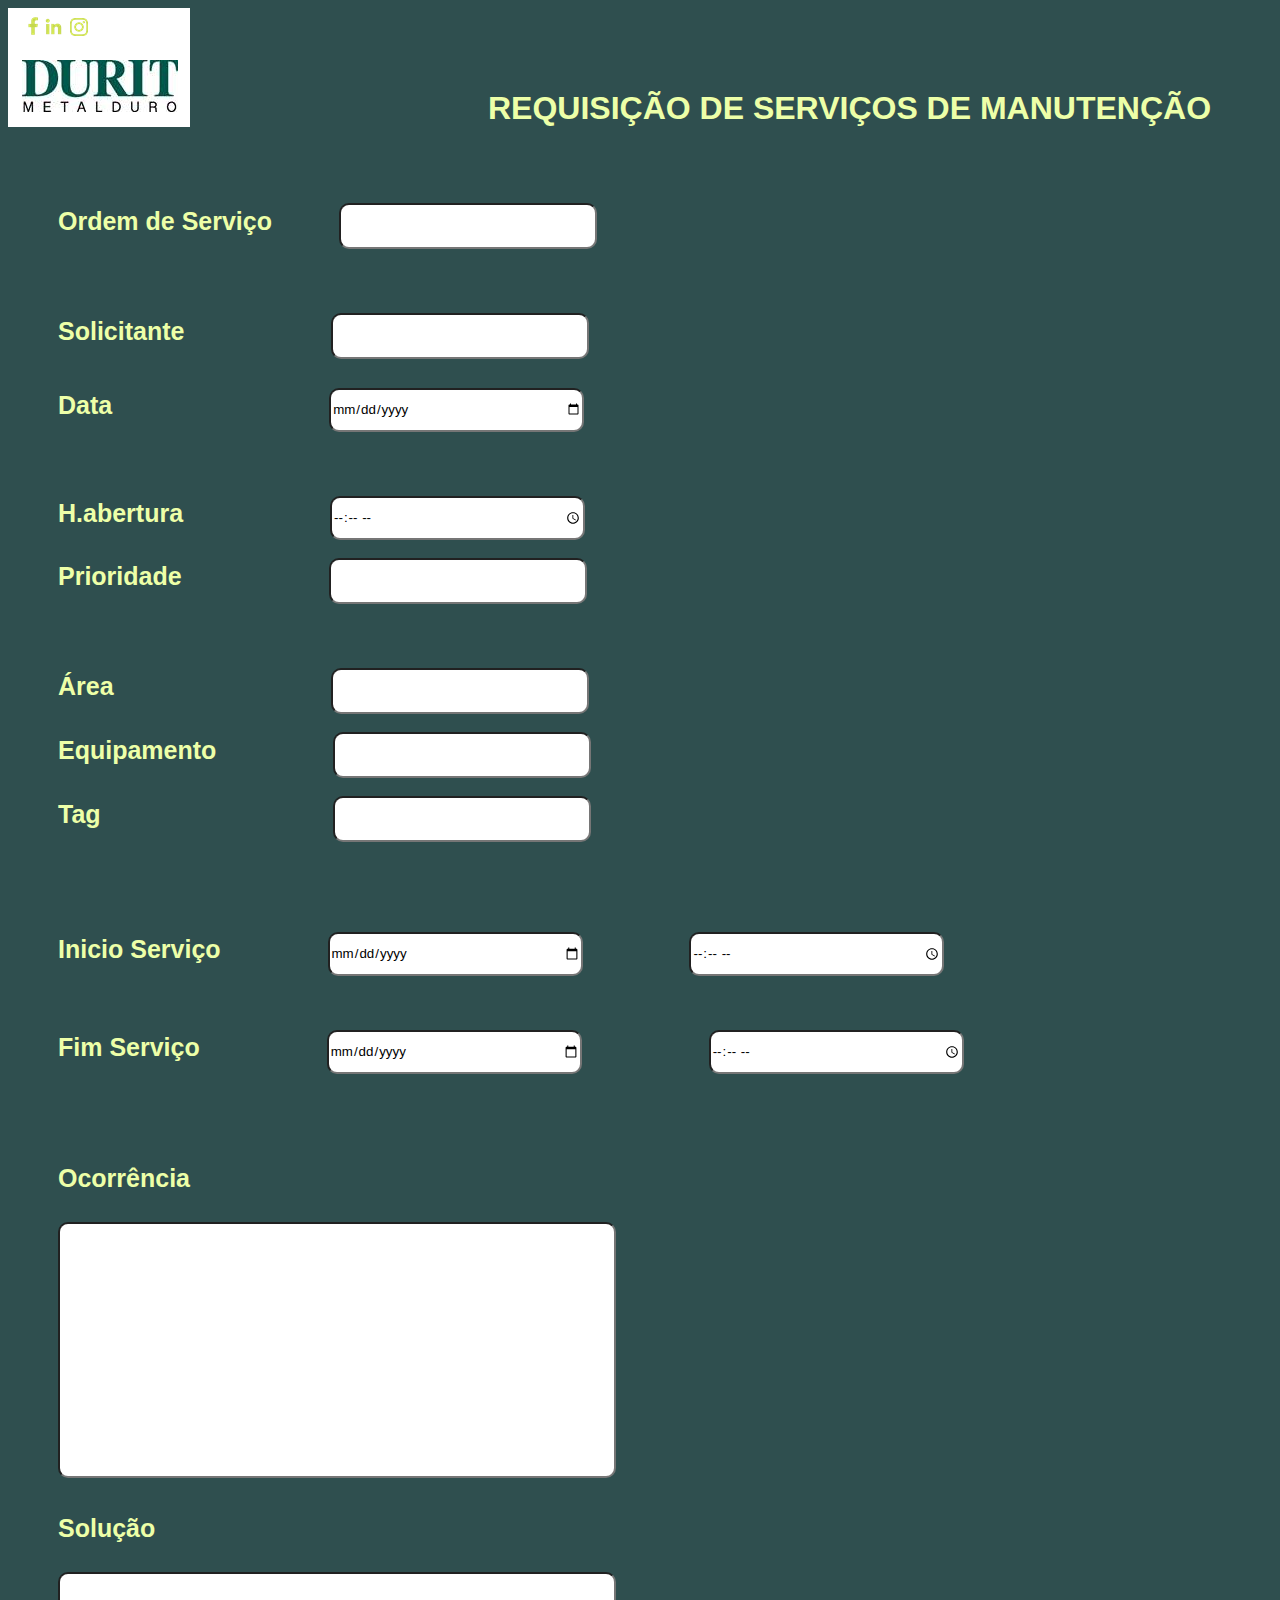
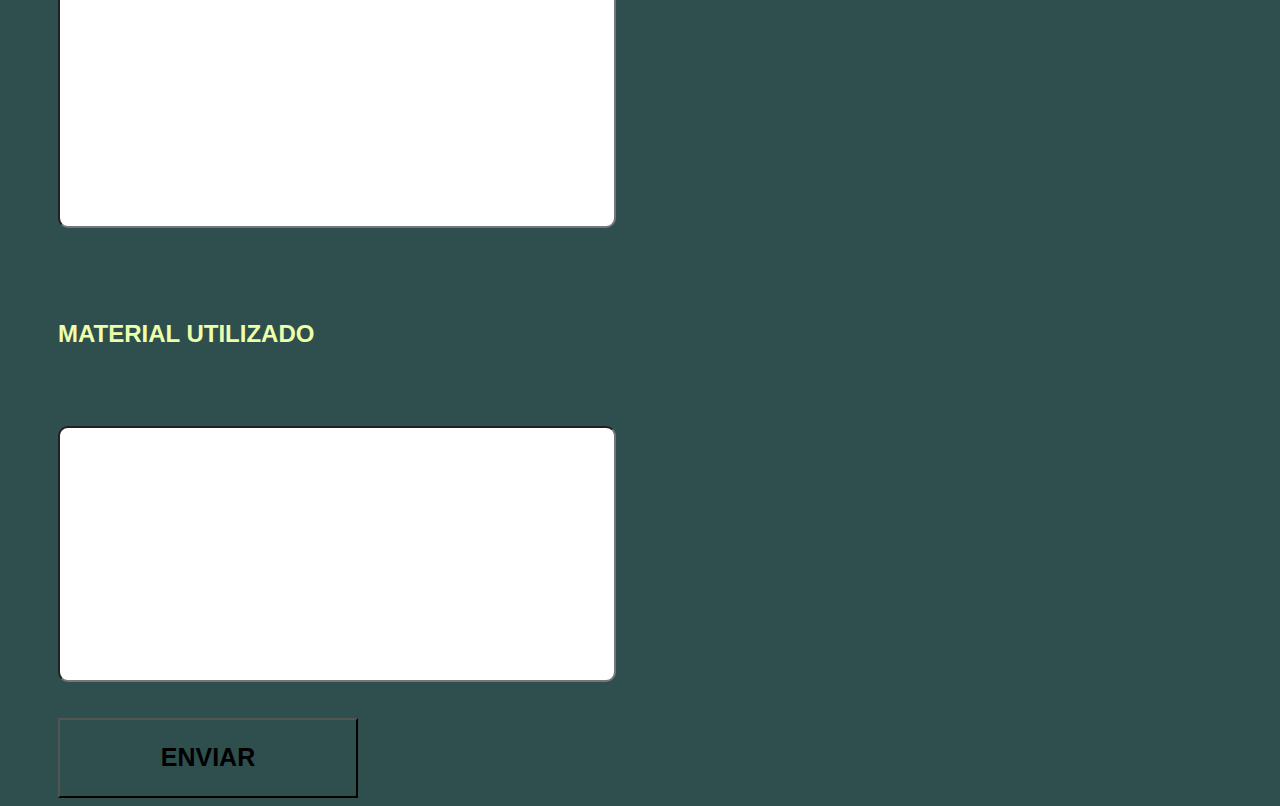
==== corretiva.html @ 98fd1d7c "gmt" ====
<!DOCTYPE html>
<html lang="pt-br">

<head>
    <meta charset="UTF-8">
    <meta name="viewport" content="width=device-width, initial-scale=1.0">
    <link rel="stylesheet" href="./gmt.css">
    <title>Formulário de Corretiva</title>
</head>

<body>
    <img class="logodur" src="assets/logo.png" alt="Logo-Durit">
    <div id="cabeçario">
        <br>
        <h1 class="req">REQUISIÇÃO DE SERVIÇOS DE MANUTENÇÃO</h1>
    </div>
    <br>
    <br>
    <br>
    <div class="caixa"></div>
    <form class="form" action="" method="get">
        <label>
            <b class="odss">Ordem de Serviço</b>
            <input class="ods" type="number" name="number">

        </label>
        <br>
        <br>
        <br>
        <br>

        <label>
            <b class="soll">Solicitante</b>
            <input class="sol" type="text" name="nome" autocomplete="additional-name">
        </label>
        <label>
            <br>
            <br>

           <b class="datee">Data</b>
            <input class="date" type="date" name="data">
        </label>
        <br>
        <br>
        <br>
        <br>

        <label>
            <b class="abertt">H.abertura</b>
            <input class="abert" type="time" name="hora de abertura">
        </label>
        <br>
        <br>
        <label>
            <b class="prioo">Prioridade</b>
            <input class="prio" type="text" name="prioridade" autocomplete="additional-name">
        </label>
        <br>
        <br>
        <br>
        <br>

        <label>
            <b class="areaa">Área</b>
            <input class="area" type="text" name="área" autocomplete="additional-name">
        </label>
        <br>
        <br>
        <label>
            <b class="equii">Equipamento</b>
            <input class="equi" type="text" name="equipamento" autocomplete="additional-name">
        </label>
        <br>
        <br>
        <label>
            <b class="tagg">Tag</b>
            <input class="tag" type="text" name="tag" autocomplete="additional-name">
        </label>
        <br>
        <br>
        <br>
        <br>
        <br>
        <br>
        <label>
            <b class="iniservv">Inicio Serviço</b>
            <input class="iniserv" type="date" name="data">
            <input class="iniserv" type="time" name="inicio">
        </label>
        <br>
        <br>
        <br>
        <br>
        <label>
            <b class="fimservv">Fim Serviço</b>
            <input class="fimserv" type="date" name="data">
            <input class="fimserv" type="time" name="inicio">
        </label>
        <br>
        <br>
        <br>
        <br>
        <br>
        <br>
        <label>
            <b>Ocorrência</b>
            <br>
            <br>
            <input class="oco" type="text" name="ocorrência" autocomplete="additional-name">
        </label>
        <br>
        <br>
        <br>
        <label>
            <b>Solução</b>
            <br>
            <br>
            <input class="pro" type="text" name="ação" autocomplete="additional-name">
        </label>
        <br>
        <br>
        <br>
        <br>
        <br>
        <h2 class="material">MATERIAL UTILIZADO</h2>
        <label>
            <br>
            <br>
           
            <input class="desc" type="text" name="descrição" autocomplete="additional-name">
        </label>
        <br>
        <br>
        <br>
        <button class="enviar"><B>ENVIAR</B></button>



    </form>



</body>

</html>
---- gmt.css ----
*{
    background-color: darkslategrey;
    font-family: 'Anton', sans-serif;
font-family: 'Montserrat', sans-serif;
font-family: 'Oswald', sans-serif;
font-family: 'Poppins', sans-serif;
font-family: 'Roboto', sans-serif;
}
input{
    border-radius: 10px;
    width: 250px;
    height: 40px;
    background-color: #ffffff;
}
#cabeçario{
    width: 750px;
    margin-left: 480px;
    margin-top: -80px;
}

.menu{
    width: 210px;
    margin-left: 20px;
}
.meny{
    margin-left: 750px;
    margin-top: 100px;
}
.sgestao{
    font-family: anton;
    font-size: 40px;
    margin-left:720px;
    margin-top: 50px;
    margin-bottom: 50px;
    color: #edffa8;
}
.form{

    margin-left: 50px;

}
.sol{
    margin-top: 10px;
}
.abert{
    margin-top: 10px;
}
.area{
    margin-top: 10px;
}
label{
    color: #edffa8;
    font-size: 25px;
}
.oco, .pro, .desc{
    width: 550px;
    height: 250px;
}
.ods, .sol, .abert{
    margin-left: 60px;
}
.sol{
    margin-left: 140px;
}
.date{
    margin-left: 210px;
}
.abert{
    margin-left: 140px;
}
.prio{
    margin-left: 140px;
}
.area{
    margin-left: 210px;
}
.equi{
    margin-left: 110px;
}
.tag{
    margin-left: 225px;
}
.iniserv{
    margin-left: 100px;
}
.fimserv{
    margin-left: 120px;
}
.material{
    color: #edffa8;
}
.enviar{
    width: 300px;
    height: 80px;
    font-size: 25px;
    background-color: darkslategrey;
    
}
.req{
    color: #edffa8;
}



@media screen and (max-width:700px) {

    .menu{
        width: 170px;
       
    }
    .sgestao{
        font-family: anton;
        font-size: 30px;
             
        color: #edffa8;
        width: 300px;
    }
    .meny{
        margin-left: 10px;
        margin-top: 40px;
    }
    .logodur{
        width: 160px;
        margin-left: 120px;

    }
    .req{
        margin-top: 100px;
        margin-left: -450px;
        font-size: 15px;
    }
    .ods,{
        margin-left: 0px;
    }
    .odss, .soll, .abertt, .prioo, .equii, .tagg, .iniservv, .fimservv, .datee, .areaa{
        font-size: 18px;
    }
    input{
        border-radius: 10px;
        width: 180px;
        height: 40px;
        background-color: #ffffff;
    }
    .form{

        margin-left: 5px;
    
    }
    .ods, .sol, .abert, .prio, .area, .equi, .tag, .iniserv, .fimserv, .date{
        margin-left: 0px;
    }
    .iniserv{
       width: 100px;
    }
    .fimserv{
        width: 100px;
    }
    .oco, .pro, .desc{
        width: 350px;
        height: 250px;
    }
    .enviar{
        width: 300px;
        height: 80px;
        font-size: 25px;
        background-color: darkslategrey;
        margin-left: 50px;
        
    
}
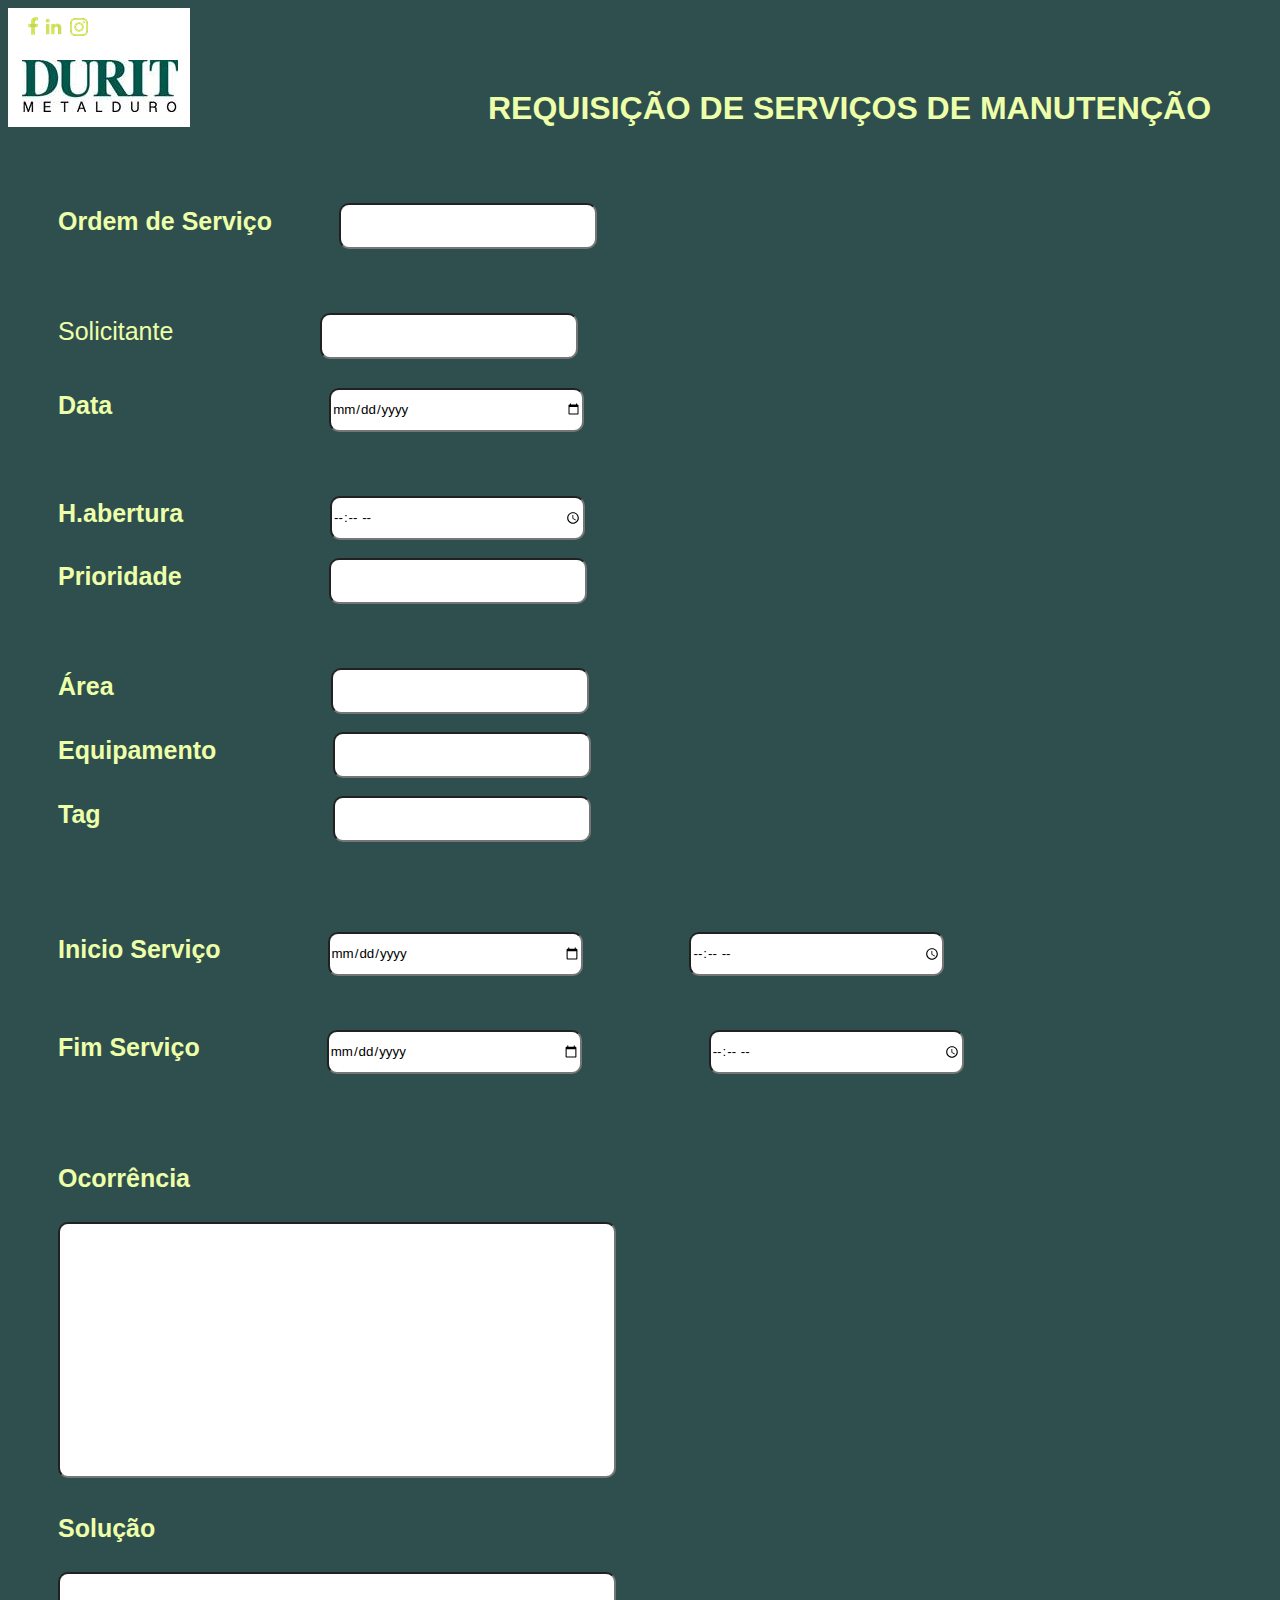
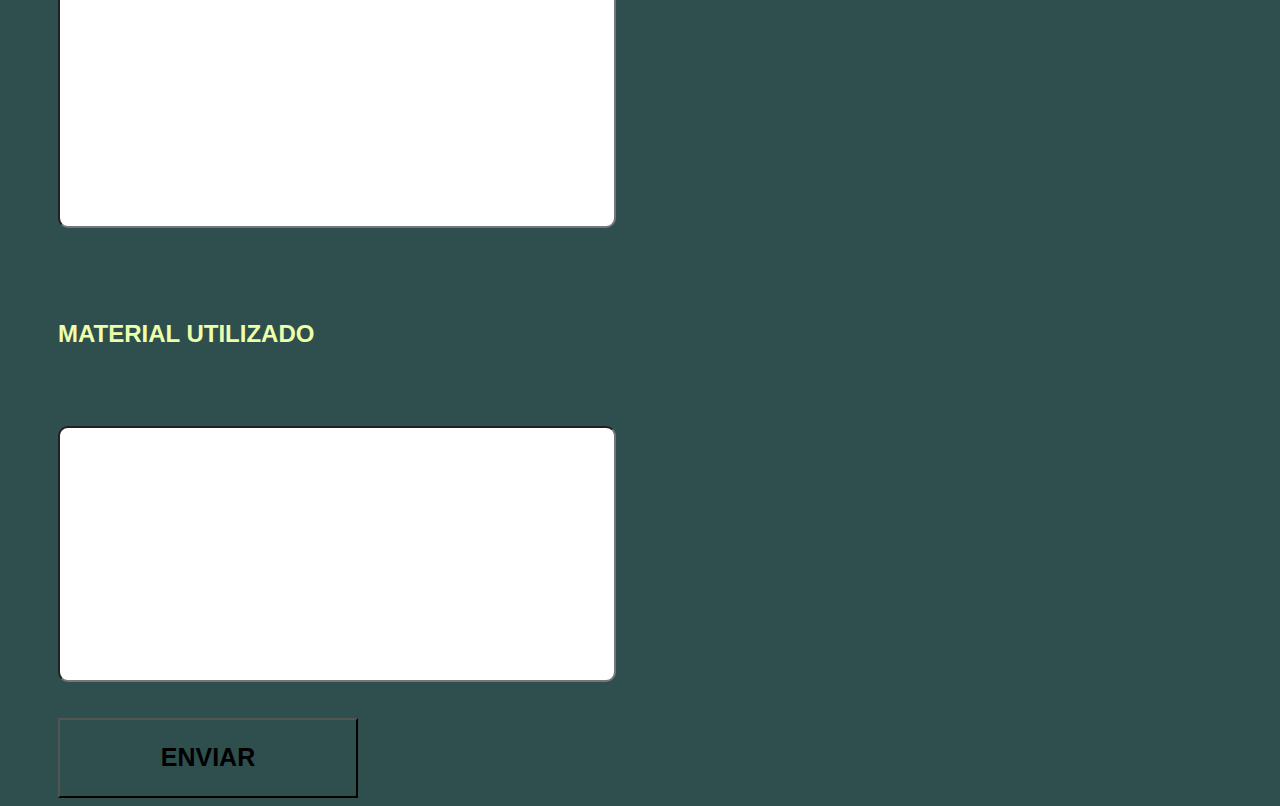
==== commit eb50d082: "gmt" ====
--- a/corretiva.html
+++ b/corretiva.html
@@ -30,7 +30,7 @@
         <br>
 
         <label>
-            <b class="soll">Solicitante</b>
+            Solicitante
             <input class="sol" type="text" name="nome" autocomplete="additional-name">
         </label>
         <label>
--- a/gmt.css
+++ b/gmt.css
@@ -102,32 +102,35 @@
 
 
 
-@media screen and (max-width:700px) {
+@media screen and (max-width:640px) {
 
     .menu{
-        width: 170px;
+        width: 140px;
+        margin-left: 5px;
+        
        
     }
     .sgestao{
         font-family: anton;
-        font-size: 30px;
-             
+        font-size: 23px;
+        margin-left: 48px;     
         color: #edffa8;
-        width: 300px;
+        width: 240px;
+        text-align: center;
     }
     .meny{
-        margin-left: 10px;
-        margin-top: 40px;
+        margin-left: 30px;
+        margin-top: 45px;
     }
     .logodur{
-        width: 160px;
+        width: 130px;
         margin-left: 120px;
 
     }
     .req{
         margin-top: 100px;
-        margin-left: -450px;
-        font-size: 15px;
+        margin-left: -470px;
+        font-size: 13px;
     }
     .ods,{
         margin-left: 0px;
@@ -137,7 +140,7 @@
     }
     input{
         border-radius: 10px;
-        width: 180px;
+        width: 170px;
         height: 40px;
         background-color: #ffffff;
     }
@@ -147,7 +150,7 @@
     
     }
     .ods, .sol, .abert, .prio, .area, .equi, .tag, .iniserv, .fimserv, .date{
-        margin-left: 0px;
+        margin-left: -5px;
     }
     .iniserv{
        width: 100px;
@@ -156,17 +159,18 @@
         width: 100px;
     }
     .oco, .pro, .desc{
-        width: 350px;
-        height: 250px;
+        width: 300px;
+        height: 200px;
     }
     .enviar{
-        width: 300px;
+        width: 200px;
         height: 80px;
         font-size: 25px;
         background-color: darkslategrey;
-        margin-left: 50px;
+        margin-left: 70px;
         
     
+}
 }
 
 
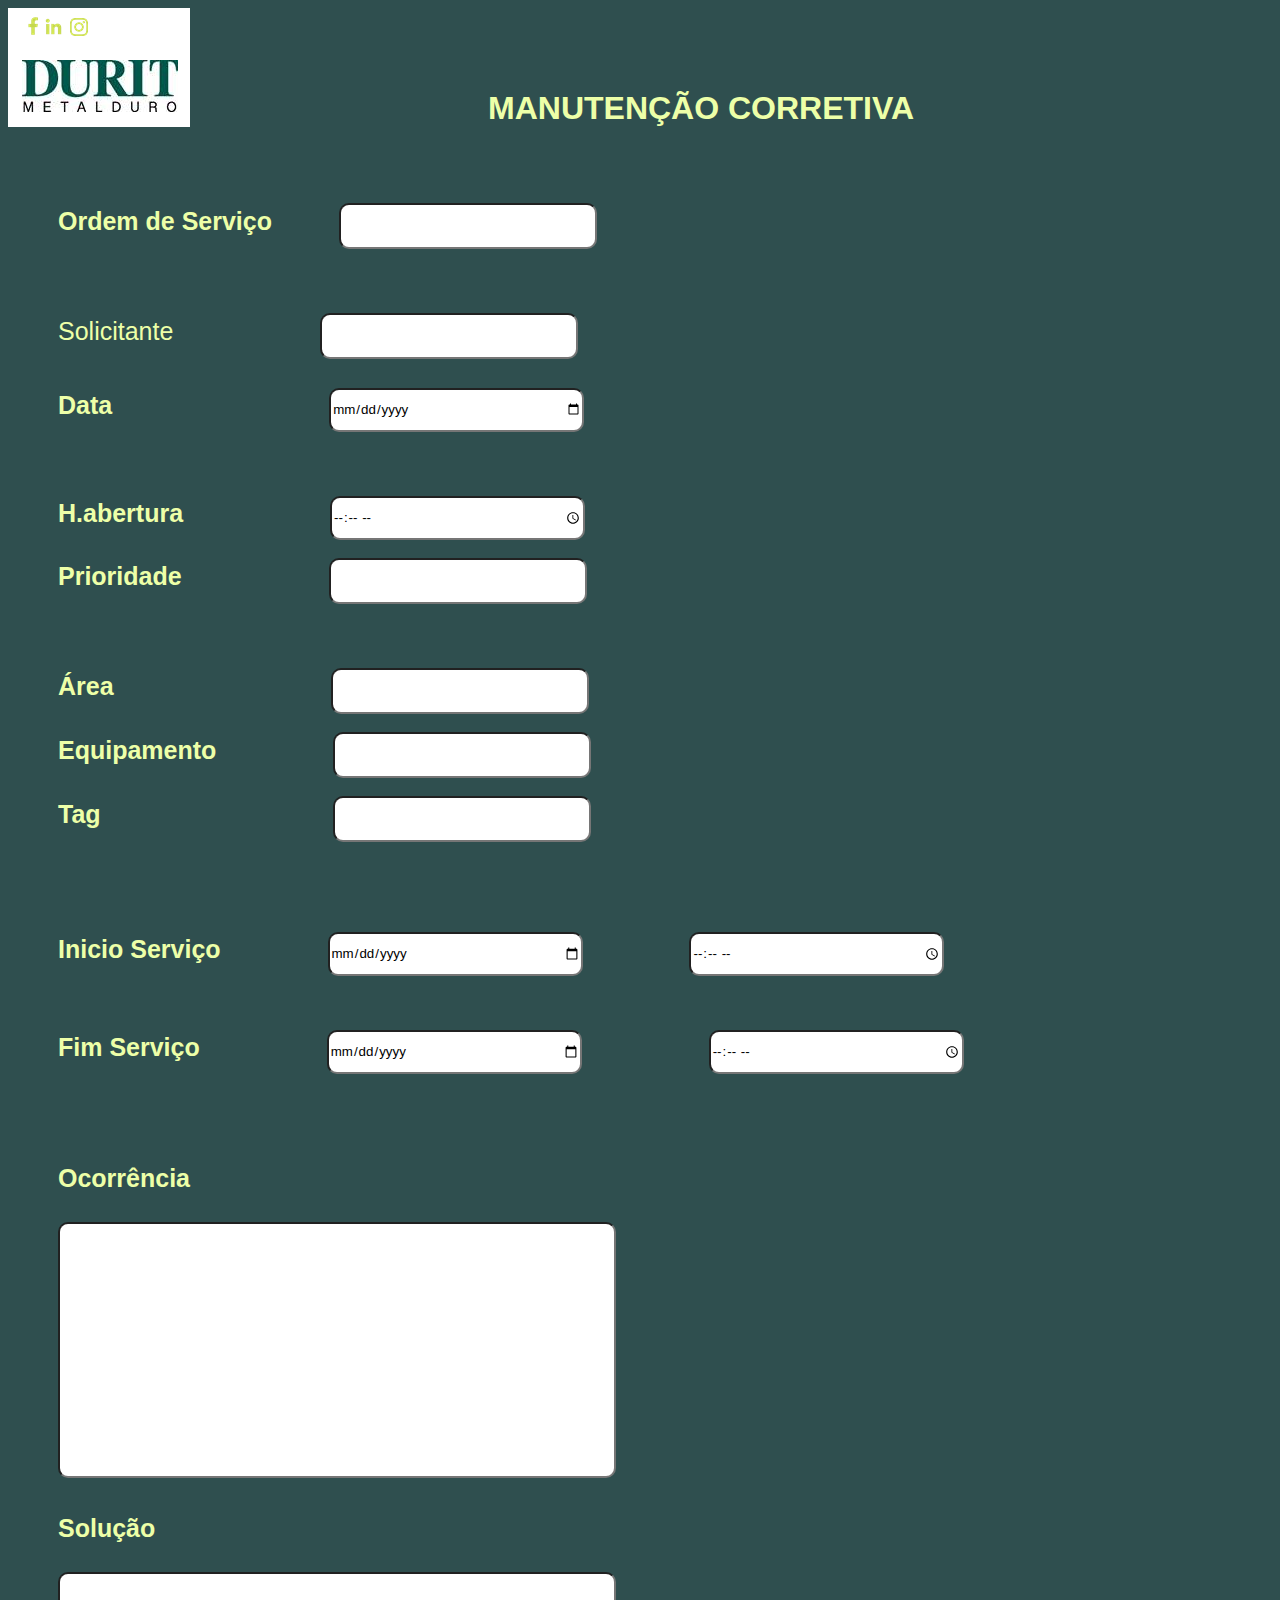
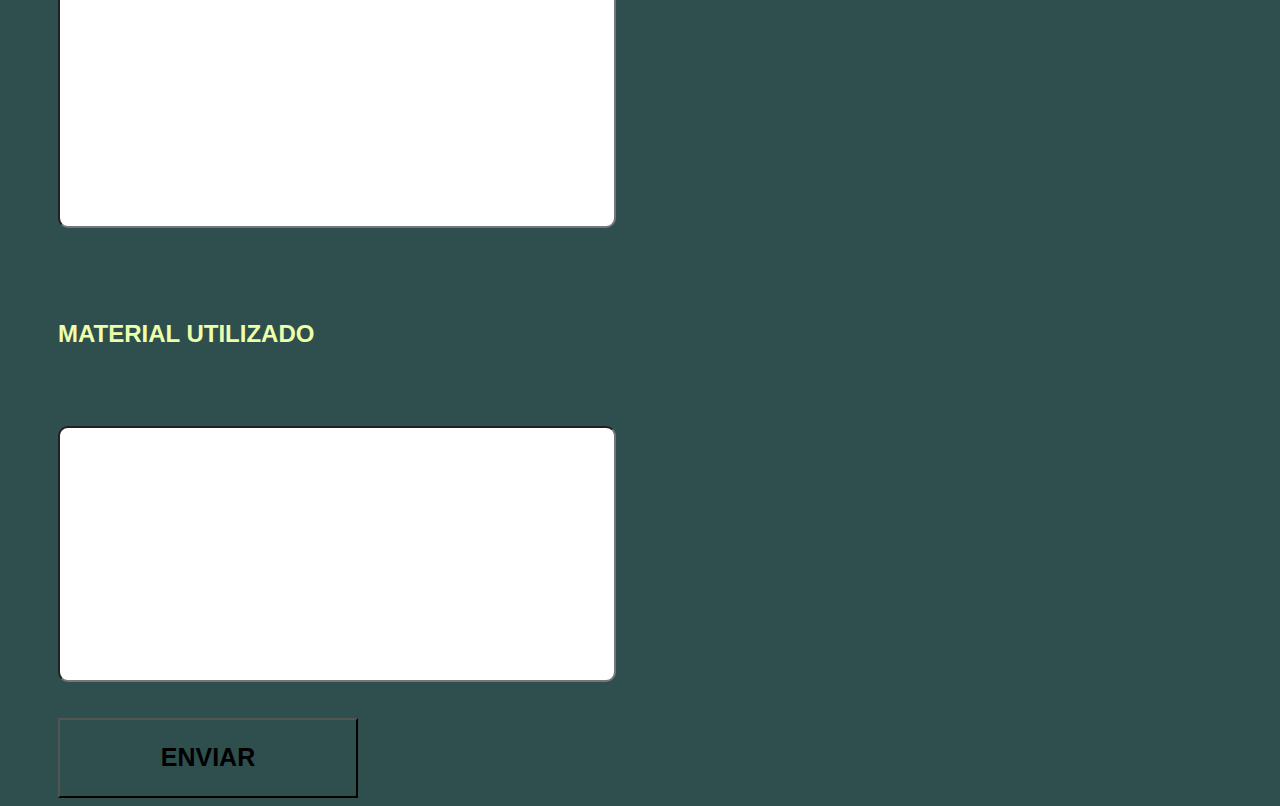
==== commit a6dd1a41: "gmt" ====
--- a/corretiva.html
+++ b/corretiva.html
@@ -12,7 +12,7 @@
     <img class="logodur" src="assets/logo.png" alt="Logo-Durit">
     <div id="cabeçario">
         <br>
-        <h1 class="req">REQUISIÇÃO DE SERVIÇOS DE MANUTENÇÃO</h1>
+        <h1 class="req">MANUTENÇÃO CORRETIVA</h1>
     </div>
     <br>
     <br>
--- a/gmt.css
+++ b/gmt.css
@@ -124,13 +124,16 @@
     }
     .logodur{
         width: 130px;
-        margin-left: 120px;
+        margin-left: 115px;
+        display: block;
 
     }
     .req{
         margin-top: 100px;
-        margin-left: -470px;
-        font-size: 13px;
+       margin-left: -430px;
+        font-size: 17px;
+        width: 250px;
+
     }
     .ods,{
         margin-left: 0px;
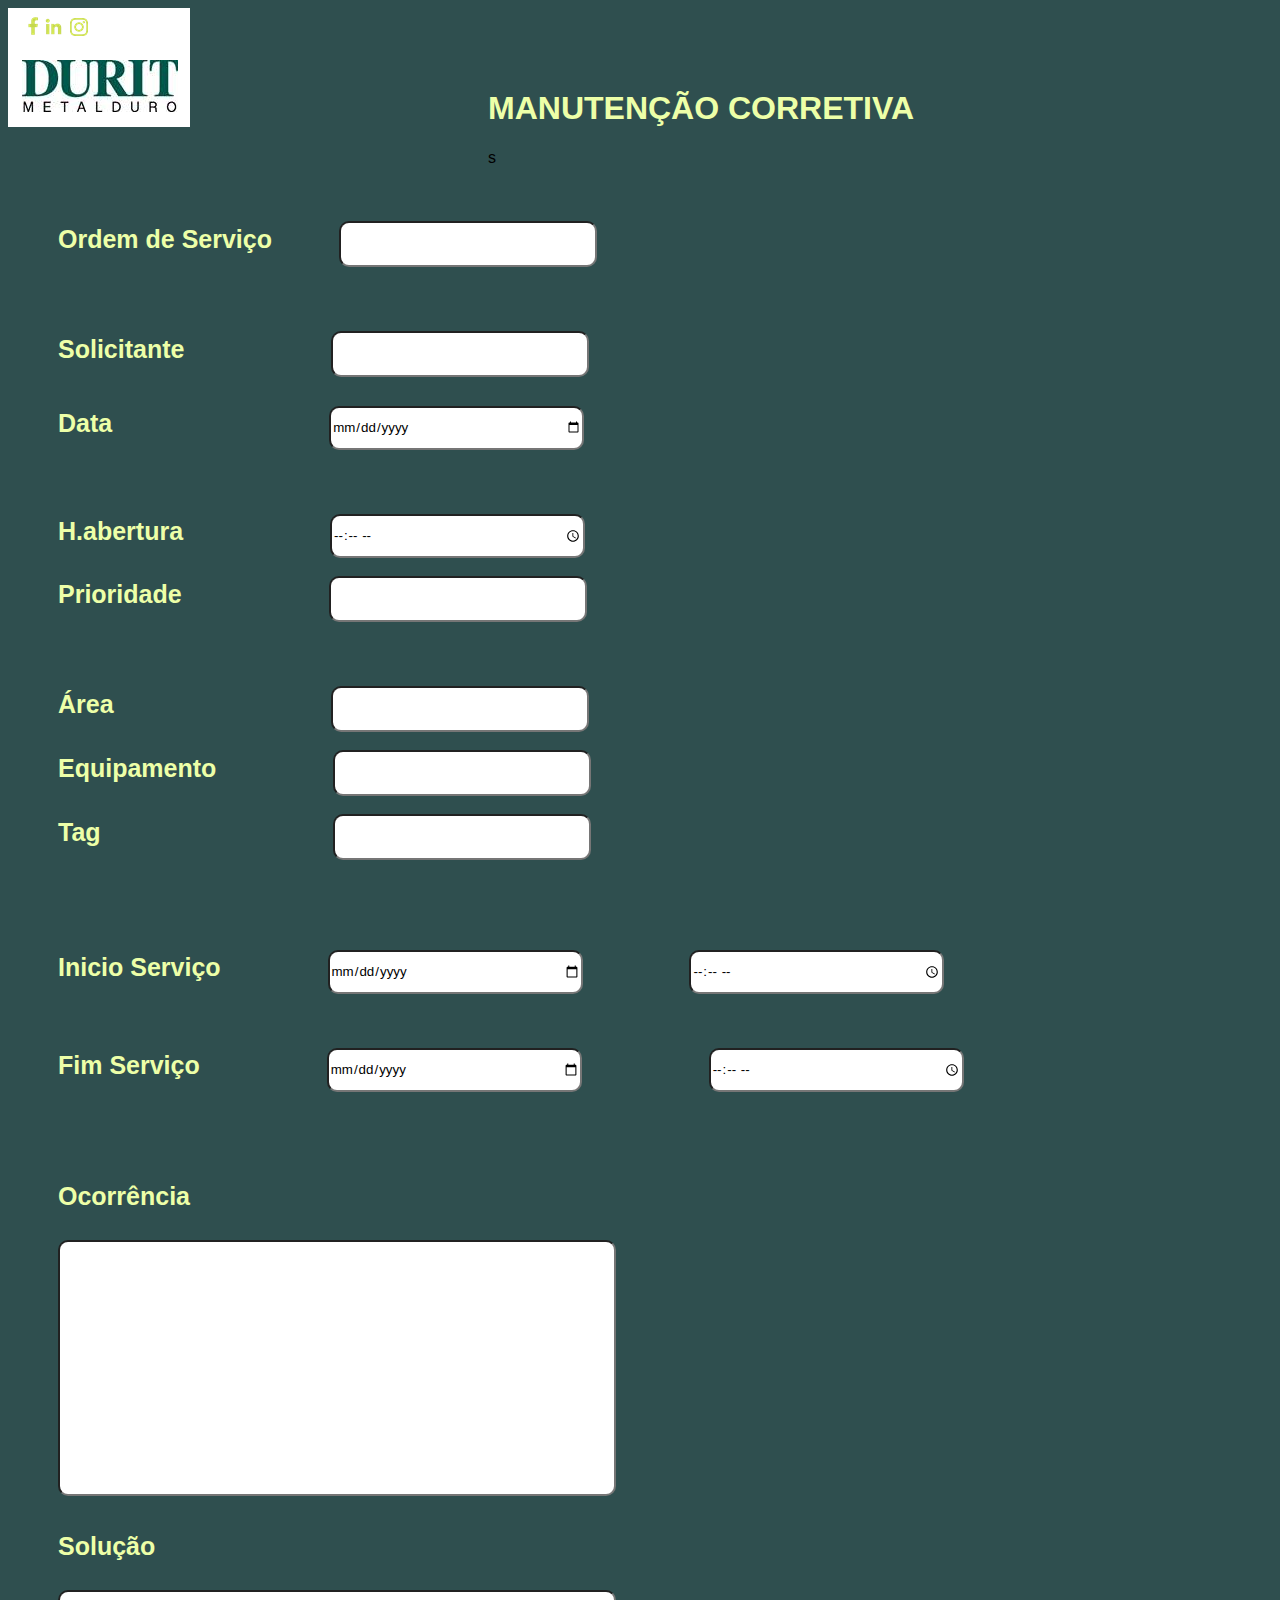
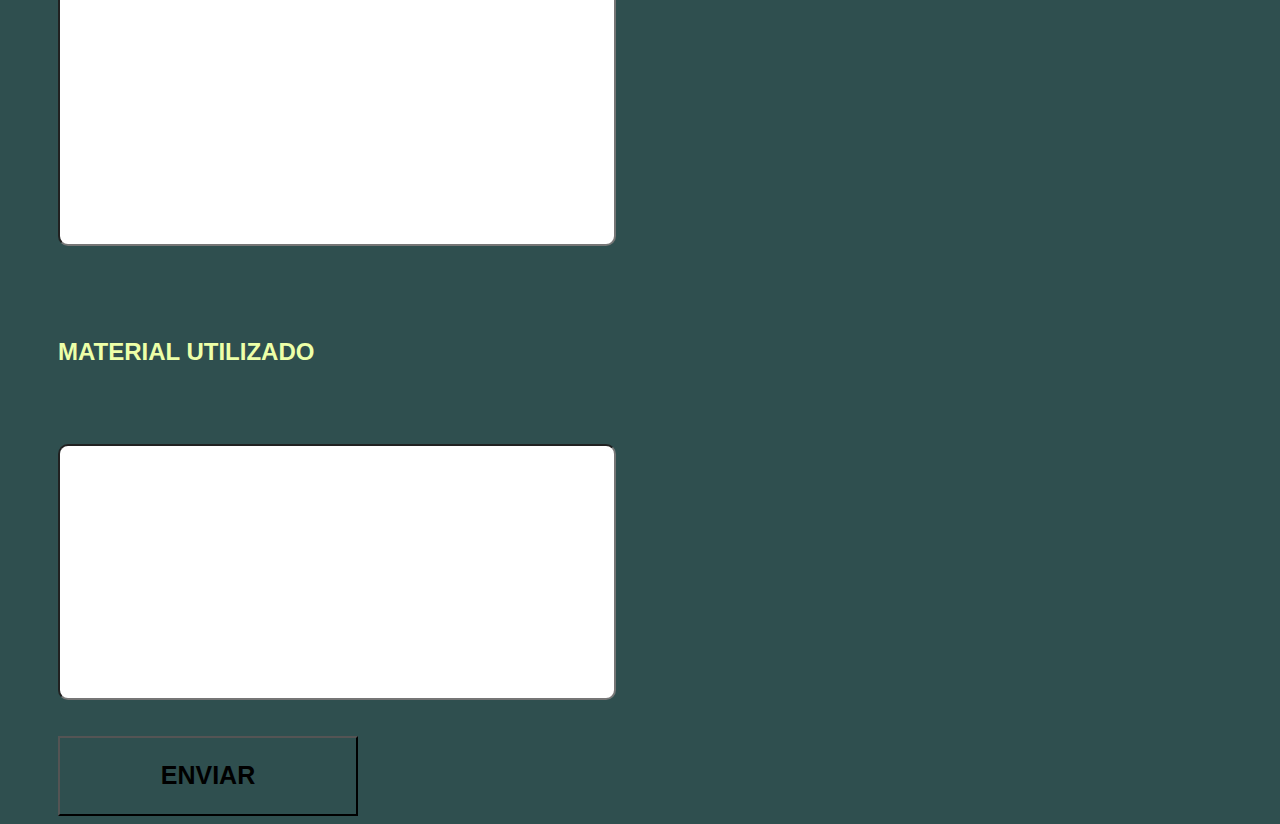
==== commit 350a51ca: "gmt" ====
--- a/corretiva.html
+++ b/corretiva.html
@@ -12,7 +12,7 @@
     <img class="logodur" src="assets/logo.png" alt="Logo-Durit">
     <div id="cabeçario">
         <br>
-        <h1 class="req">MANUTENÇÃO CORRETIVA</h1>
+        <h1 class="req">MANUTENÇÃO CORRETIVA</h1>s
     </div>
     <br>
     <br>
@@ -30,7 +30,7 @@
         <br>
 
         <label>
-            Solicitante
+            <b class="soll">Solicitante</b>
             <input class="sol" type="text" name="nome" autocomplete="additional-name">
         </label>
         <label>
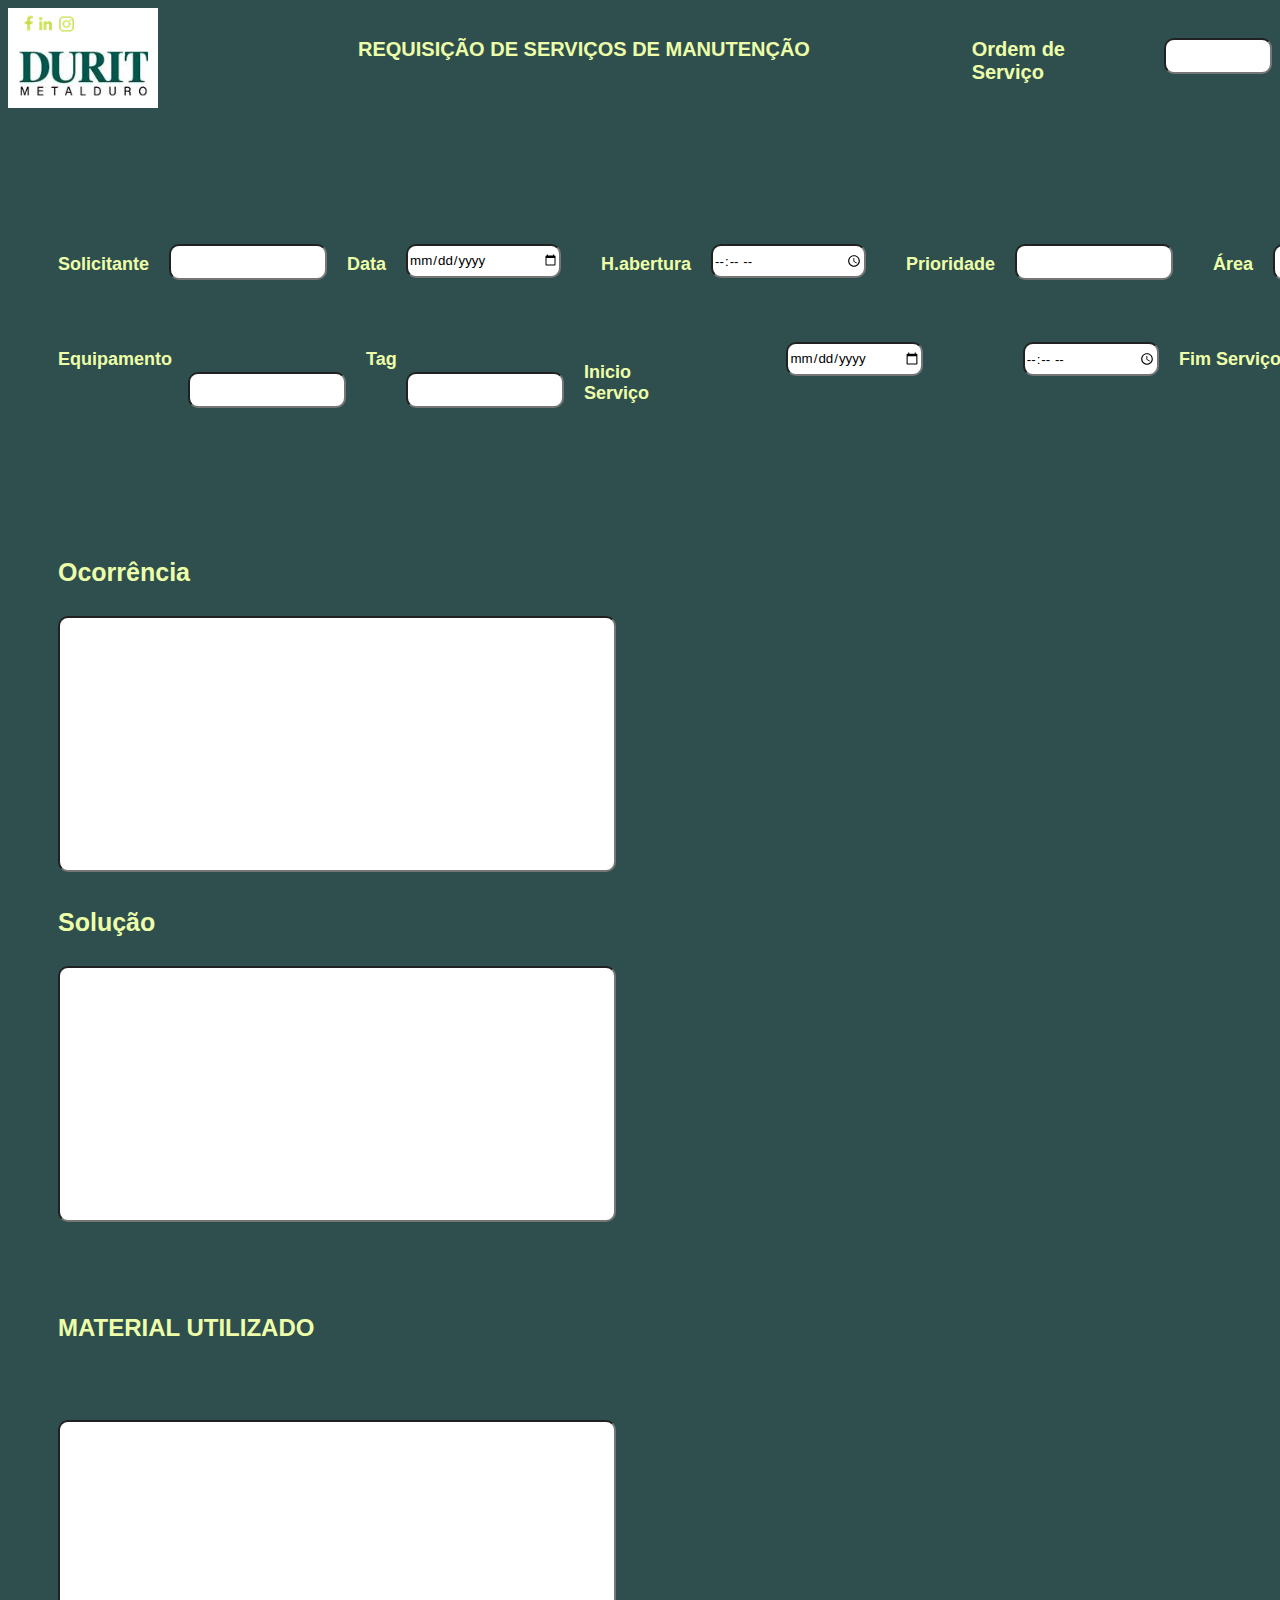
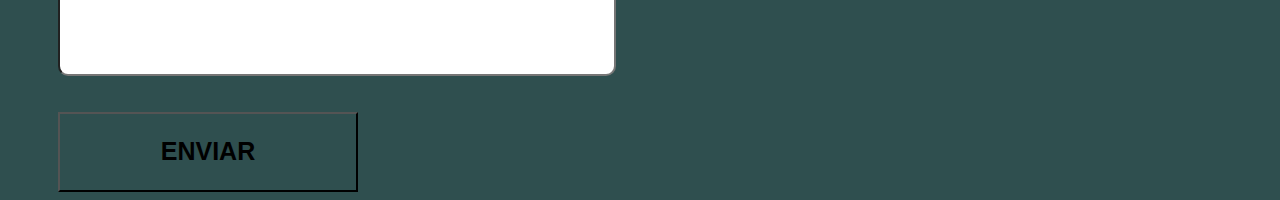
==== commit 9778c826: "GMT" ====
--- a/corretiva.html
+++ b/corretiva.html
@@ -9,31 +9,32 @@
 </head>
 
 <body>
-    <img class="logodur" src="assets/logo.png" alt="Logo-Durit">
+    
     <div id="cabeçario">
+        <img class="logodur" src="assets/logo.png" alt="Logo-Durit">
         <br>
-        <h1 class="req">MANUTENÇÃO CORRETIVA</h1>s
+        <h1 class="req">REQUISIÇÃO DE SERVIÇOS DE MANUTENÇÃO</h1>
+        <label class="label">
+            <b class="odss">Ordem de Serviço</b>
+            <input class="ods" type="number" name="number">
+
+        </label>
     </div>
     <br>
     <br>
     <br>
-    <div class="caixa"></div>
+   
     <form class="form" action="" method="get">
-        <label>
-            <b class="odss">Ordem de Serviço</b>
-            <input class="ods" type="number" name="number">
-
-        </label>
         <br>
         <br>
         <br>
         <br>
-
-        <label>
+        <div class="caixa1">
+        <label class="label-sol">
             <b class="soll">Solicitante</b>
             <input class="sol" type="text" name="nome" autocomplete="additional-name">
         </label>
-        <label>
+        <label class="label-dat">
             <br>
             <br>
 
@@ -45,13 +46,13 @@
         <br>
         <br>
 
-        <label>
+        <label class="label-abert">
             <b class="abertt">H.abertura</b>
             <input class="abert" type="time" name="hora de abertura">
         </label>
         <br>
         <br>
-        <label>
+        <label class="label-pri">
             <b class="prioo">Prioridade</b>
             <input class="prio" type="text" name="prioridade" autocomplete="additional-name">
         </label>
@@ -60,12 +61,15 @@
         <br>
         <br>
 
-        <label>
+        <label class="label-area">
             <b class="areaa">Área</b>
             <input class="area" type="text" name="área" autocomplete="additional-name">
         </label>
+
+    </div>
         <br>
         <br>
+        <div class="caixa2">
         <label>
             <b class="equii">Equipamento</b>
             <input class="equi" type="text" name="equipamento" autocomplete="additional-name">
@@ -82,7 +86,7 @@
         <br>
         <br>
         <br>
-        <label>
+        <label class="label-inicio">
             <b class="iniservv">Inicio Serviço</b>
             <input class="iniserv" type="date" name="data">
             <input class="iniserv" type="time" name="inicio">
@@ -96,6 +100,7 @@
             <input class="fimserv" type="date" name="data">
             <input class="fimserv" type="time" name="inicio">
         </label>
+    </div>
         <br>
         <br>
         <br>
--- a/gmt.css
+++ b/gmt.css
@@ -8,28 +8,55 @@
 }
 input{
     border-radius: 10px;
-    width: 250px;
-    height: 40px;
+    width: 150px;
+    height: 30px;
     background-color: #ffffff;
 }
 #cabeçario{
-    width: 750px;
-    margin-left: 480px;
-    margin-top: -80px;
-}
+    display: flex;
+}
+.logodur {
+    width: 150px;
+    height: 100px;
+}
+.req{
+    color: #edffa8;
+    font-size: 20px;
+    margin-left: 200px;
+    margin-top: 30px;
+    width: 800px;
+   
+}
+.odss {
+    color: #edffa8;
+    font-size: 20px;
+    margin-left: -90px;
+   
+}
+.ods {
+    width: 100px;
+
+}
+.label {
+    display: flex;
+    gap: 50px;
+    margin-top: 30px;
+   
+}
+
 
 .menu{
     width: 210px;
     margin-left: 20px;
 }
 .meny{
-    margin-left: 750px;
+    margin-left: 350px;
     margin-top: 100px;
 }
 .sgestao{
     font-family: anton;
     font-size: 40px;
-    margin-left:720px;
+    margin-left:320px;
     margin-top: 50px;
     margin-bottom: 50px;
     color: #edffa8;
@@ -56,29 +83,37 @@
     width: 550px;
     height: 250px;
 }
-.ods, .sol, .abert{
-    margin-left: 60px;
-}
+
+.label-sol, .label-dat, .label-abert, .label-pri, .label-area {
+    display: flex;
+}
+
 .sol{
-    margin-left: 140px;
-}
+    margin-left: 20px;
+    margin-top: 10px;
+   
+}
+ 
 .date{
-    margin-left: 210px;
+    margin-left: 20px;
+    margin-top: 10px;
 }
 .abert{
-    margin-left: 140px;
+    margin-left: 20px;
 }
 .prio{
-    margin-left: 140px;
+    margin-left: 20px;
+    margin-top: 10px;
 }
 .area{
-    margin-left: 210px;
+    margin-left: 20px;
 }
 .equi{
-    margin-left: 110px;
+    margin-left: 130px;
+    
 }
 .tag{
-    margin-left: 225px;
+    margin-left: 40px;
 }
 .iniserv{
     margin-left: 100px;
@@ -96,9 +131,31 @@
     background-color: darkslategrey;
     
 }
-.req{
-    color: #edffa8;
-}
+.caixa1 {
+    display: flex;
+    gap: 20px;
+    
+}
+.soll, .datee, .abertt, .prioo, .areaa, .equii, .tagg, .iniservv, .fimservv  {
+    font-size: 18px;
+    margin-top: 20px;
+}
+.caixa2 {
+    display: flex;
+    gap: 10px;
+}
+.label-inicio {
+    display: flex;
+    
+}
+.equii {
+    padding-top: 50px;
+}
+
+
+
+
+
 
 
 
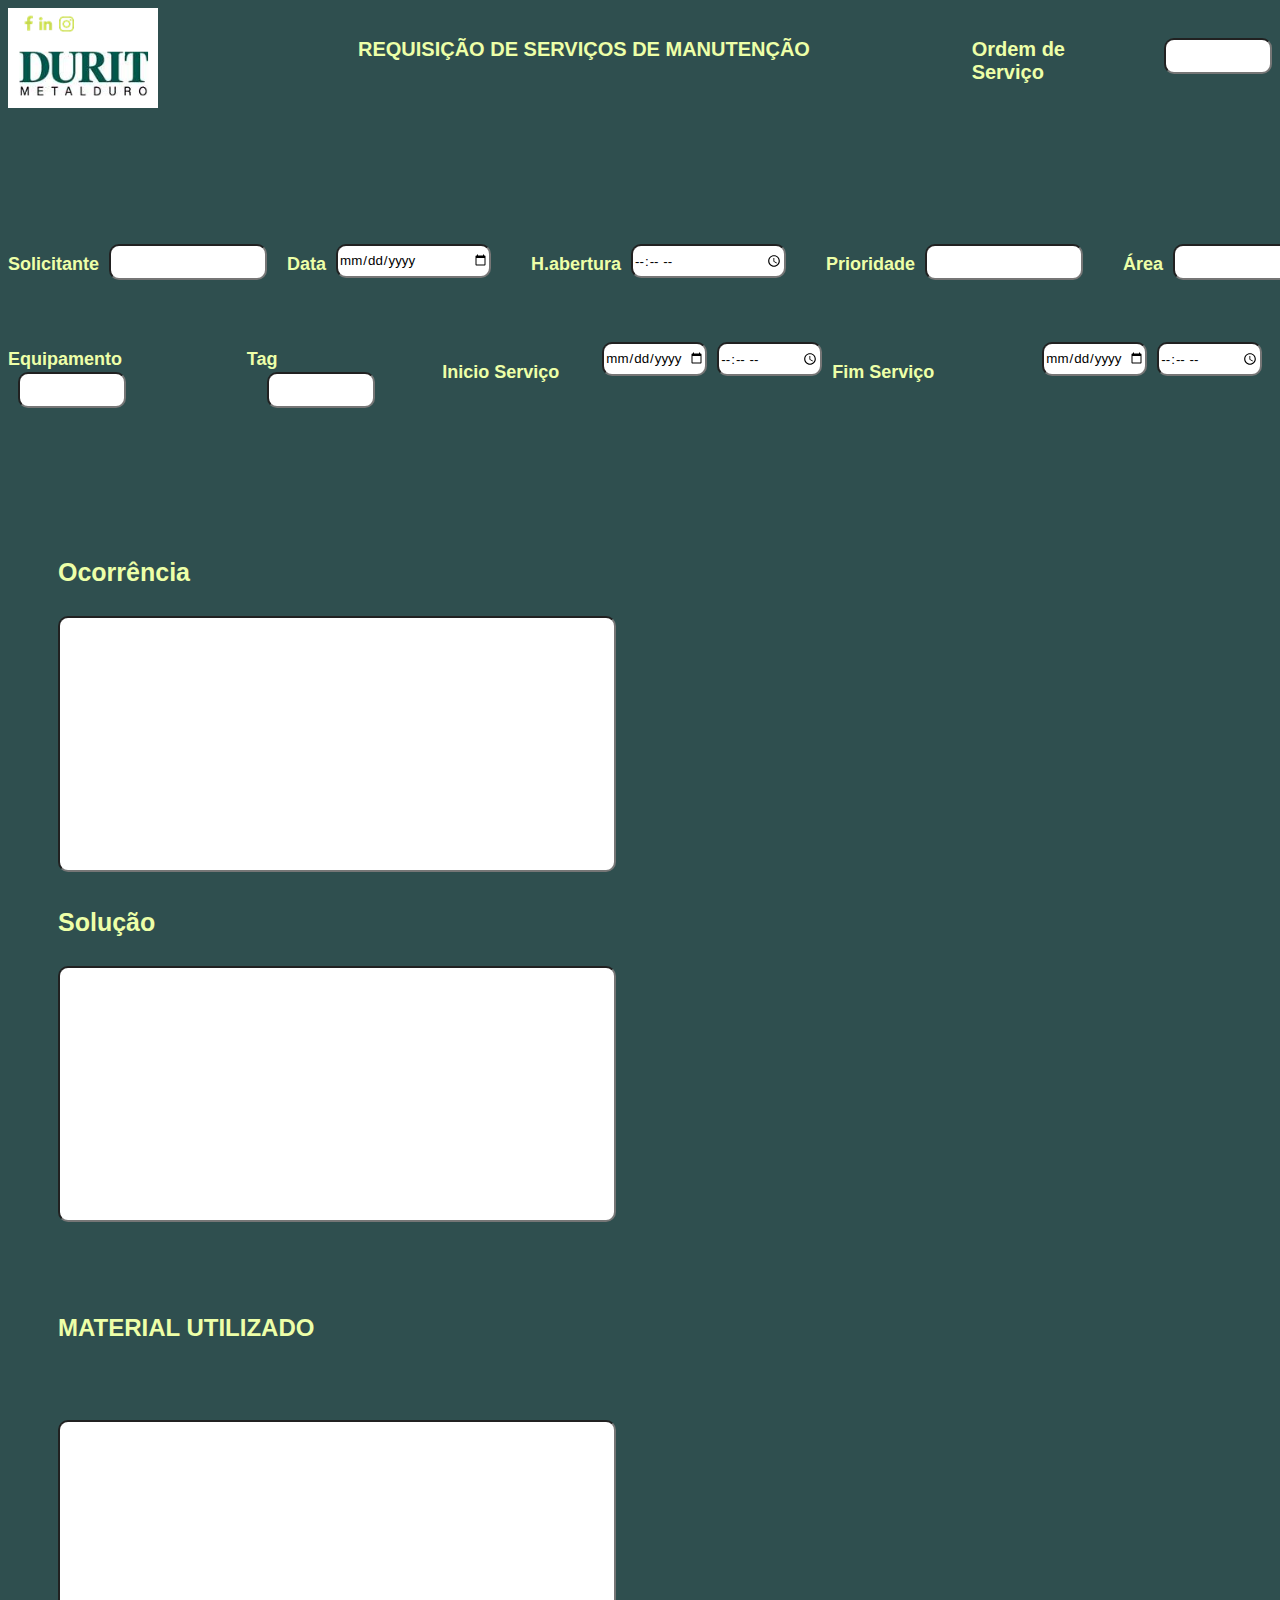
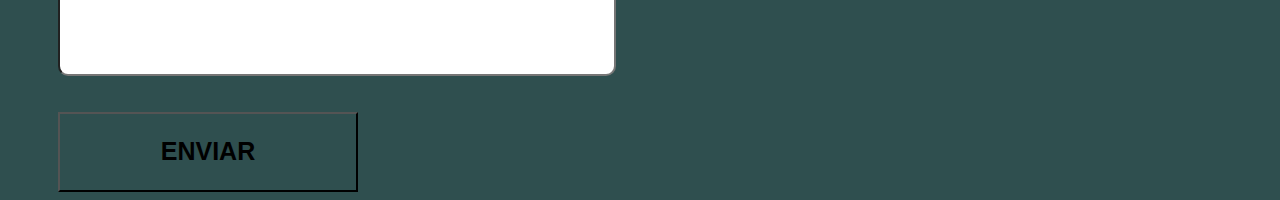
==== commit 014aa60d: "GMT" ====
--- a/corretiva.html
+++ b/corretiva.html
@@ -95,7 +95,7 @@
         <br>
         <br>
         <br>
-        <label>
+        <label class="label-fim">
             <b class="fimservv">Fim Serviço</b>
             <input class="fimserv" type="date" name="data">
             <input class="fimserv" type="time" name="inicio">
--- a/gmt.css
+++ b/gmt.css
@@ -89,37 +89,47 @@
 }
 
 .sol{
-    margin-left: 20px;
+    margin-left: 10px;
     margin-top: 10px;
    
 }
  
 .date{
+    margin-left: 10px;
+    margin-top: 10px;
+}
+.abert{
+    margin-left: 10px;
+}
+.prio{
+    margin-left: 10px;
+    margin-top: 10px;
+}
+.area{
+    margin-left: 10px;
+}
+.equi{
+    margin-left: 10px;
+    width: 100px;
+    height: 30px;
+    margin-top: -150px;
+    
+}
+.tag{
     margin-left: 20px;
-    margin-top: 10px;
-}
-.abert{
-    margin-left: 20px;
-}
-.prio{
-    margin-left: 20px;
-    margin-top: 10px;
-}
-.area{
-    margin-left: 20px;
-}
-.equi{
-    margin-left: 130px;
-    
-}
-.tag{
-    margin-left: 40px;
+    width: 100px;
+    height: 30px;
 }
 .iniserv{
-    margin-left: 100px;
+    margin-left: 10px;
+    width: 100px;
+    height: 30px;
 }
 .fimserv{
-    margin-left: 120px;
+    margin-left: 10px;
+    width: 100px;
+    height: 30px;
+    
 }
 .material{
     color: #edffa8;
@@ -134,22 +144,44 @@
 .caixa1 {
     display: flex;
     gap: 20px;
-    
-}
-.soll, .datee, .abertt, .prioo, .areaa, .equii, .tagg, .iniservv, .fimservv  {
+    margin-left: -50px;
+    
+}
+.soll, .datee, .abertt, .prioo, .areaa, .tagg {
     font-size: 18px;
     margin-top: 20px;
 }
 .caixa2 {
     display: flex;
-    gap: 10px;
+    margin-left: -50px;
 }
 .label-inicio {
     display: flex;
+    gap: -5px;
+    
+    
+}
+.label-fim {
+    display: flex;
+    width: 450px;
     
 }
 .equii {
-    padding-top: 50px;
+   font-size: 18px;
+}
+.iniservv {
+    font-size: 18px;
+    width: 150px;
+    margin-top: 20px;
+    margin-left: 30px;
+   
+}
+.fimservv  {
+    font-size: 18px;
+    margin-top: 20px;
+    margin-left: 10px;
+    width: 200px;
+    
 }
 
 
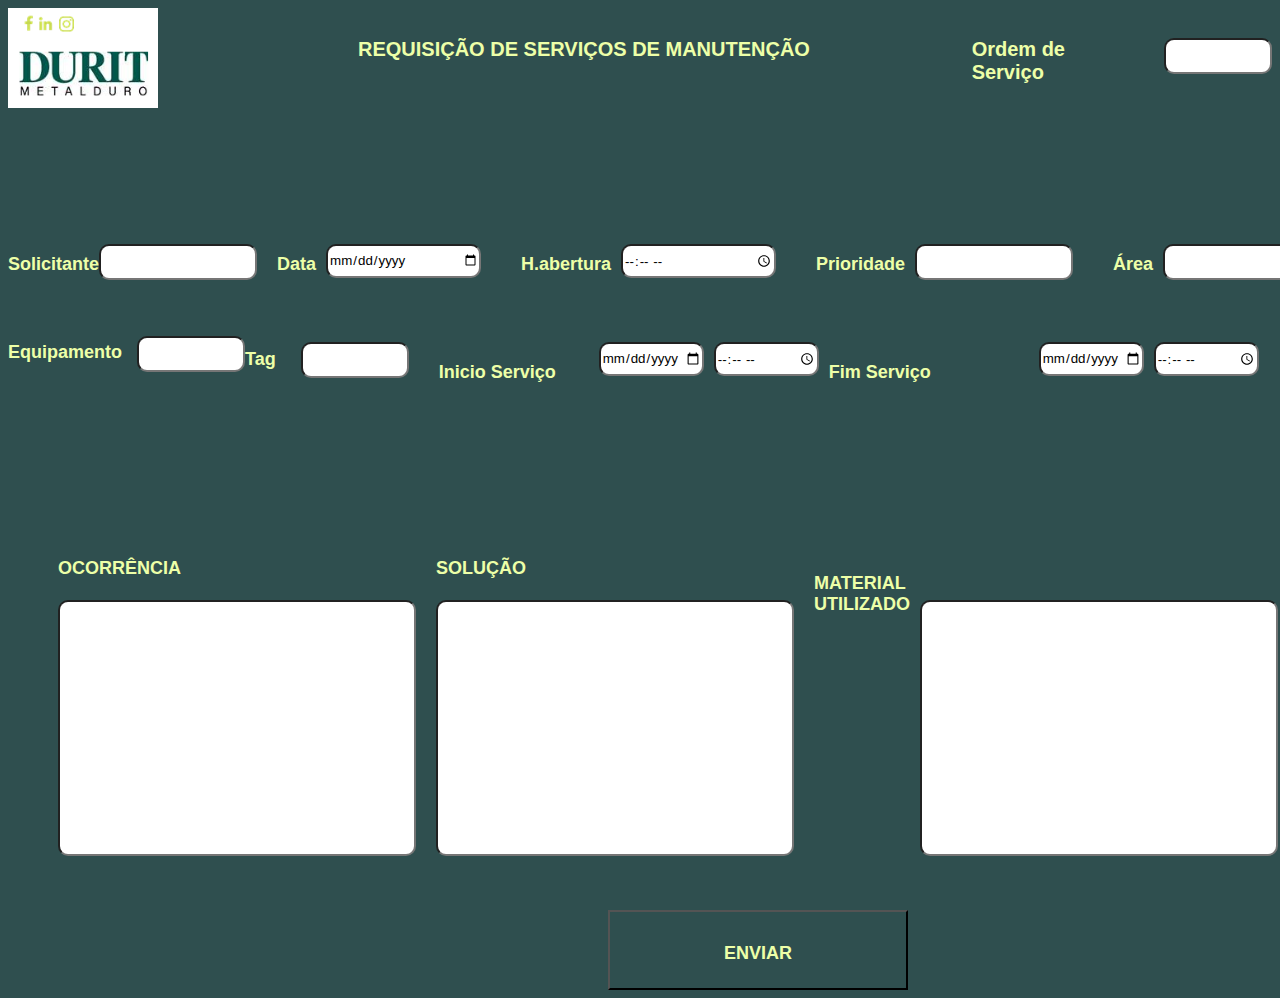
==== commit 12a3140e: "GMT" ====
--- a/corretiva.html
+++ b/corretiva.html
@@ -107,8 +107,9 @@
         <br>
         <br>
         <br>
+        <div class="fechamento">
         <label>
-            <b>Ocorrência</b>
+            <b>OCORRÊNCIA</b>
             <br>
             <br>
             <input class="oco" type="text" name="ocorrência" autocomplete="additional-name">
@@ -117,7 +118,7 @@
         <br>
         <br>
         <label>
-            <b>Solução</b>
+            <b>SOLUÇÃO</b>
             <br>
             <br>
             <input class="pro" type="text" name="ação" autocomplete="additional-name">
@@ -134,6 +135,7 @@
            
             <input class="desc" type="text" name="descrição" autocomplete="additional-name">
         </label>
+    </div>
         <br>
         <br>
         <br>
--- a/gmt.css
+++ b/gmt.css
@@ -77,10 +77,14 @@
 }
 label{
     color: #edffa8;
-    font-size: 25px;
+    font-size: 18px;
+}
+.fechamento {
+    display: flex;
+    gap: 10px;
 }
 .oco, .pro, .desc{
-    width: 550px;
+    width: 350px;
     height: 250px;
 }
 
@@ -88,7 +92,7 @@
     display: flex;
 }
 
-.sol{
+.sol{   vb 
     margin-left: 10px;
     margin-top: 10px;
    
@@ -131,14 +135,16 @@
     height: 30px;
     
 }
-.material{
-    color: #edffa8;
+.material, b {
+    color: #edffa8;
+    font-size: 18px;
 }
 .enviar{
     width: 300px;
     height: 80px;
     font-size: 25px;
     background-color: darkslategrey;
+    margin-left: 550px;
     
 }
 .caixa1 {
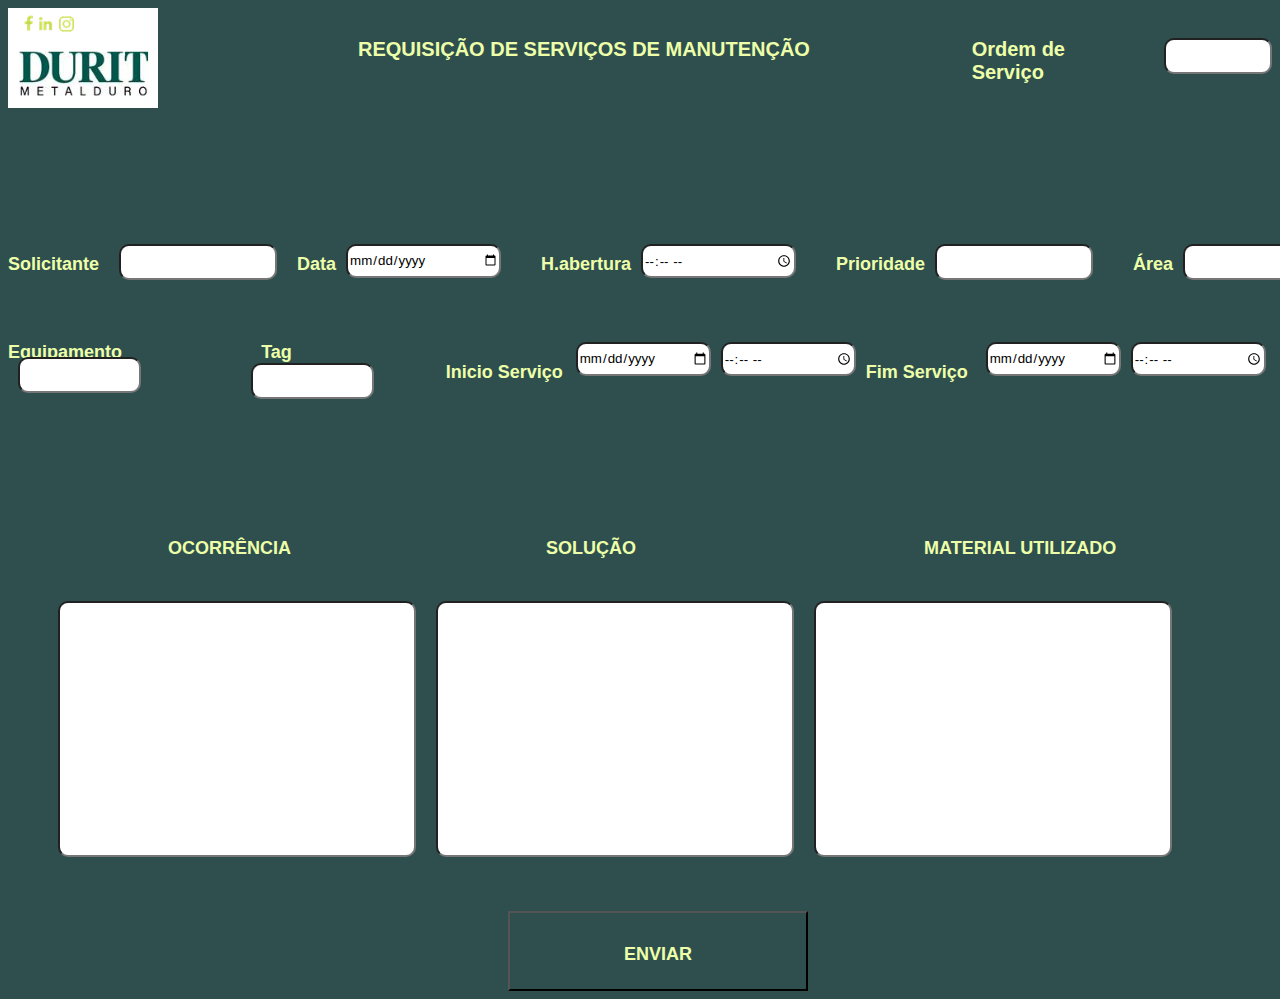
==== commit bbed1407: "GMT" ====
--- a/corretiva.html
+++ b/corretiva.html
@@ -108,8 +108,8 @@
         <br>
         <br>
         <div class="fechamento">
-        <label>
-            <b>OCORRÊNCIA</b>
+        <label class="label-ocorrencia">
+            <b class="ocorren">OCORRÊNCIA</b>
             <br>
             <br>
             <input class="oco" type="text" name="ocorrência" autocomplete="additional-name">
@@ -117,8 +117,8 @@
         <br>
         <br>
         <br>
-        <label>
-            <b>SOLUÇÃO</b>
+        <label class="label-solucao">
+            <b class="soluç">SOLUÇÃO</b>
             <br>
             <br>
             <input class="pro" type="text" name="ação" autocomplete="additional-name">
@@ -128,8 +128,9 @@
         <br>
         <br>
         <br>
-        <h2 class="material">MATERIAL UTILIZADO</h2>
-        <label>
+        <label class="label-material">
+        <b class="mater">MATERIAL UTILIZADO</b>
+        
             <br>
             <br>
            
--- a/gmt.css
+++ b/gmt.css
@@ -82,6 +82,14 @@
 .fechamento {
     display: flex;
     gap: 10px;
+    margin-top: -20px;
+}
+.ocorren, .soluç, .mater {
+    margin-left: 110px;
+}
+.label-ocorrencia, .label-solucao, .label-material {
+    display: flex;
+    flex-direction: column;
 }
 .oco, .pro, .desc{
     width: 350px;
@@ -92,8 +100,8 @@
     display: flex;
 }
 
-.sol{   vb 
-    margin-left: 10px;
+.sol{   
+    margin-left: 20px;
     margin-top: 10px;
    
 }
@@ -114,24 +122,27 @@
 }
 .equi{
     margin-left: 10px;
-    width: 100px;
+    width: 115px;
     height: 30px;
     margin-top: -150px;
     
 }
 .tag{
+    margin-left: 10px;
+    width: 115px;
+    height: 30px;
+}
+.tagg {
     margin-left: 20px;
-    width: 100px;
-    height: 30px;
 }
 .iniserv{
     margin-left: 10px;
-    width: 100px;
+    width: 130px;
     height: 30px;
 }
 .fimserv{
     margin-left: 10px;
-    width: 100px;
+    width: 130px;
     height: 30px;
     
 }
@@ -144,7 +155,7 @@
     height: 80px;
     font-size: 25px;
     background-color: darkslategrey;
-    margin-left: 550px;
+    margin-left: 450px;
     
 }
 .caixa1 {
@@ -174,10 +185,11 @@
 }
 .equii {
    font-size: 18px;
+   
 }
 .iniservv {
     font-size: 18px;
-    width: 150px;
+    width: 120px;
     margin-top: 20px;
     margin-left: 30px;
    
@@ -186,7 +198,7 @@
     font-size: 18px;
     margin-top: 20px;
     margin-left: 10px;
-    width: 200px;
+    width: 110px;
     
 }
 
